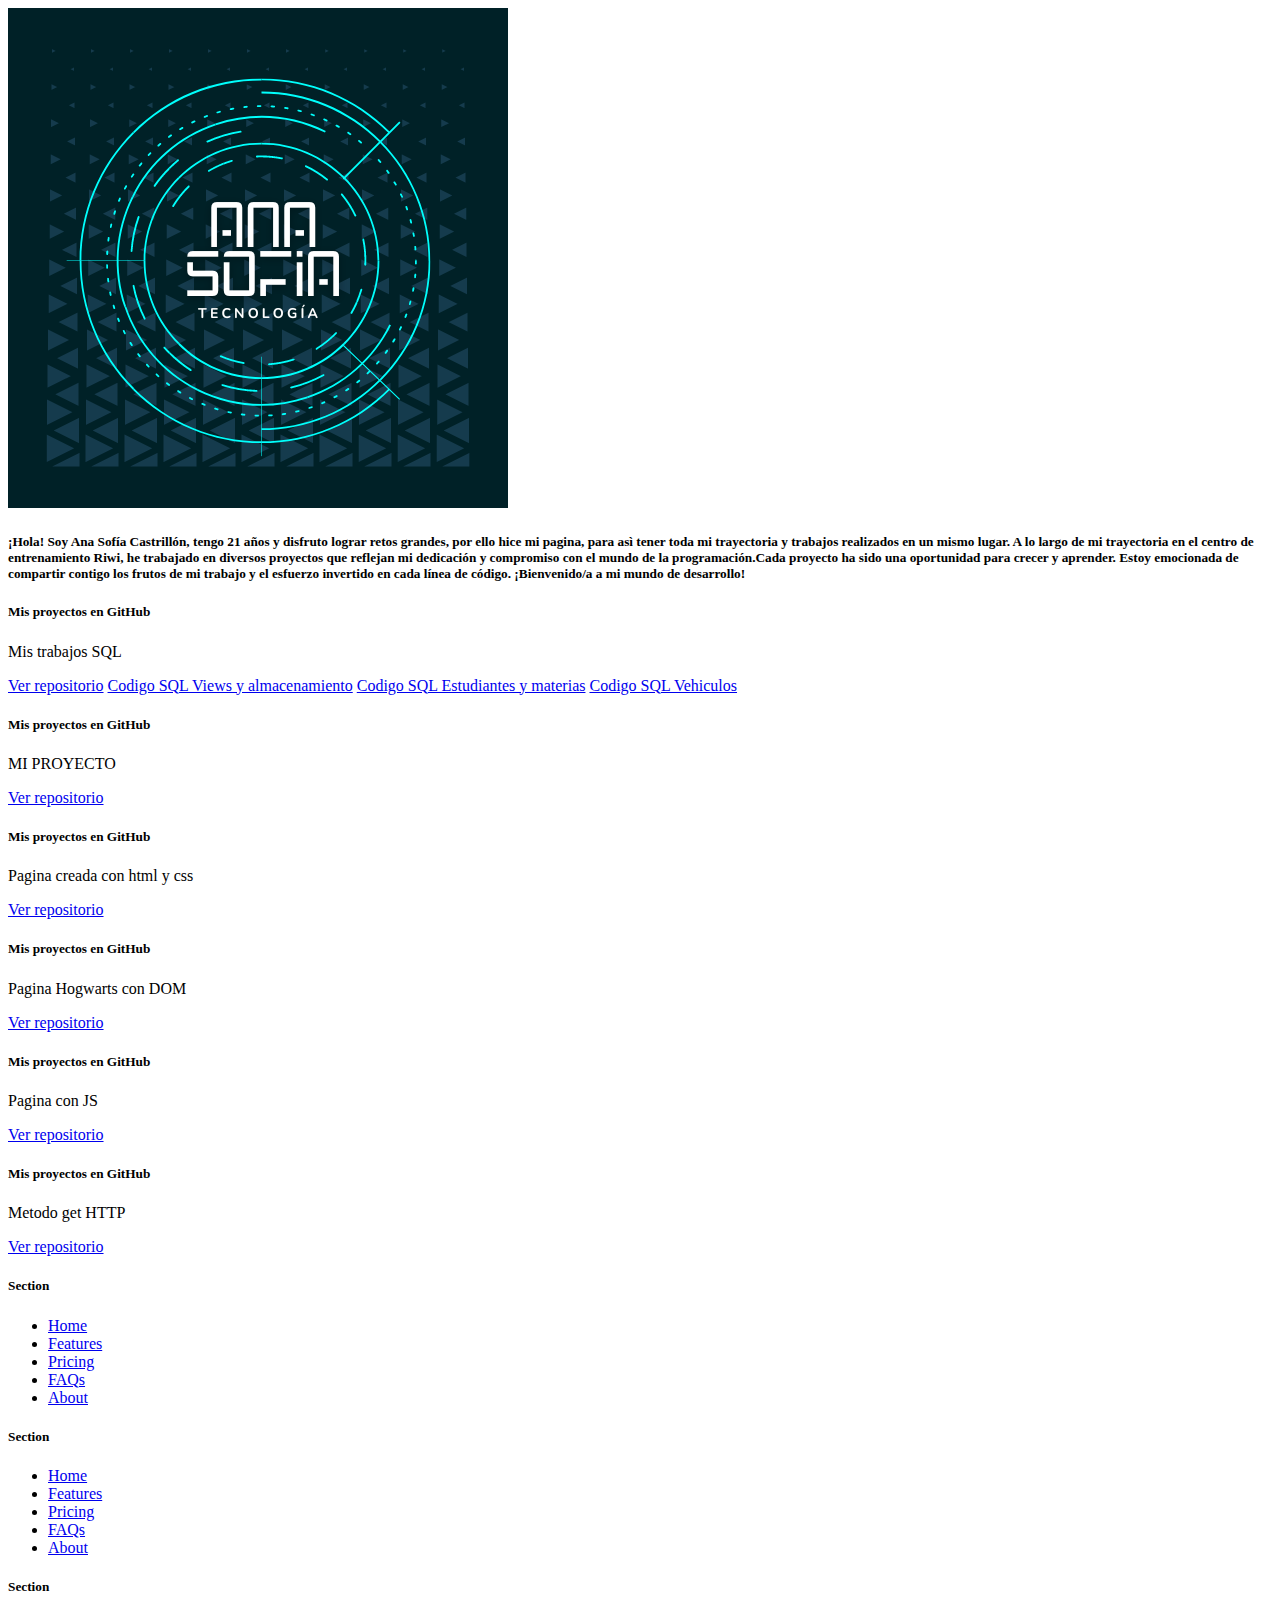
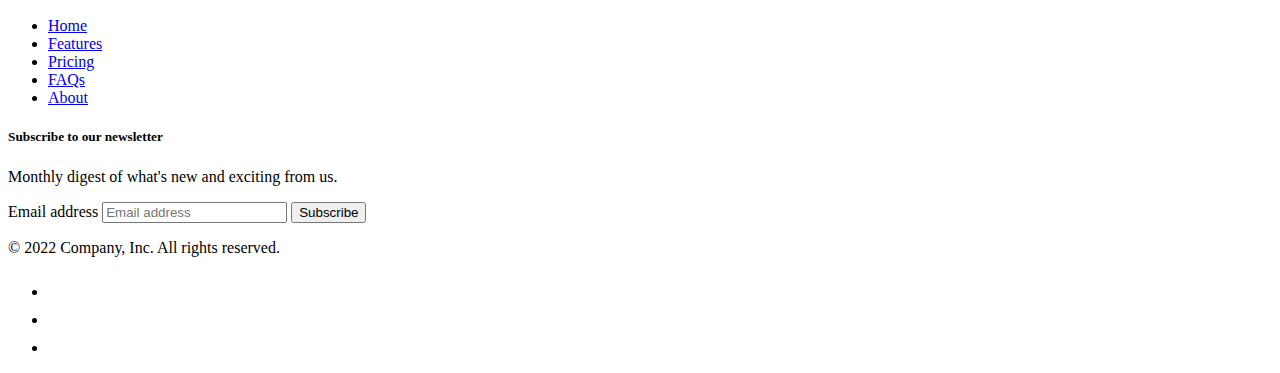
==== index.html @ c310246c "Update index.html" ====
<!DOCTYPE html>
<html lang="en">

<head>
    <meta charset="UTF-8">
    <meta name="viewport" content="width=device-width, initial-scale=1.0">
    <title>Mi portafolio</title>
    <link href="https://cdn.jsdelivr.net/npm/bootstrap@5.0.2/dist/css/bootstrap.min.css" rel="stylesheet"
        integrity="sha384-EVSTQN3/azprG1Anm3QDgpJLIm9Nao0Yz1ztcQTwFspd3yD65VohhpuuCOmLASjC" crossorigin="anonymous">
    <script src="https://cdn.jsdelivr.net/npm/bootstrap@5.0.2/dist/js/bootstrap.bundle.min.js"
        integrity="sha384-MrcW6ZMFYlzcLA8Nl+NtUVF0sA7MsXsP1UyJoMp4YLEuNSfAP+JcXn/tWtIaxVXM"
        crossorigin="anonymous"></script>
</head>

<body>
    <section>
        <div class="bg-dark d-flex justify-content-around">
            <div class="m-5">
                <img src="./assets/Logotipo Tecnología Azul.png" alt="./fot">
            </div>
            <div class="m-5 align-middle">
                <h5 class="text-white">¡Hola!

Soy Ana Sofía Castrillón, tengo 21 años y disfruto lograr retos grandes, por ello hice mi pagina, para asì tener toda mi trayectoria y trabajos realizados en un mismo lugar. A lo largo de mi trayectoria en el centro de entrenamiento Riwi, he trabajado en diversos proyectos que reflejan mi dedicación y compromiso con el mundo de la programación.Cada proyecto ha sido una oportunidad para crecer y aprender.

Estoy emocionada de compartir contigo los frutos de mi trabajo y el esfuerzo invertido en cada línea de código. ¡Bienvenido/a a mi mundo de desarrollo! </h5>
            </div>
        </div>
    </section>
    <section>
        <div class="container mt-5 shadow">
            <div class="card">
                <div class="card-body">
                    <h5 class="card-title">Mis proyectos en GitHub</h5>
                    <p class="card-text">Mis trabajos SQL</p>
                    <a href="https://github.com/anacaszapata/trabajosSQL" class="btn btn-primary">Ver repositorio</a>
                    <a href="https://github.com/anacaszapata/trabajosSQL/blob/views/views.sql" class="btn btn-info">Codigo SQL Views y almacenamiento</a>
                     <a href="https://github.com/anacaszapata/trabajosSQL/blob/actividad-review-1/escuela.sql" class="btn btn-warning">Codigo SQL Estudiantes y materias</a>
                     <a href="https://github.com/anacaszapata/trabajosSQL/blob/master/vehiculos.sql" class="btn btn-success">Codigo SQL Vehiculos</a>
                    
                    
                </div>
            </div>
        </div>
    </section>
    <section>
        <div class="container mt-5 shadow">
            <div class="card">
                <div class="card-body">
                    <h5 class="card-title">Mis proyectos en GitHub</h5>
                    <p class="card-text">MI PROYECTO</p>
                    <a href="https://github.com/anacaszapata/VestHouse2.0" class="btn btn-primary">Ver repositorio</a>
                </div>
            </div>
        </div>
    </section>
    <section>
        <div class="container mt-5 shadow">
            <div class="card">
                <div class="card-body">
                    <h5 class="card-title">Mis proyectos en GitHub</h5>
                    <p class="card-text">Pagina creada con html y css</p>
                    <a href="https://github.com/anacaszapata/filtro-html" class="btn btn-primary">Ver repositorio</a>
                </div>
            </div>
        </div>
    </section>
    <section>
        <div class="container mt-5 shadow">
            <div class="card">
                <div class="card-body">
                    <h5 class="card-title">Mis proyectos en GitHub</h5>
                    <p class="card-text">Pagina Hogwarts con DOM</p>
                    <a href="https://github.com/anacaszapata/hogwarts" class="btn btn-primary">Ver repositorio</a>
                </div>
            </div>
        </div>
    </section>
      <section>
        <div class="container mt-5 shadow">
            <div class="card">
                <div class="card-body">
                    <h5 class="card-title">Mis proyectos en GitHub</h5>
                    <p class="card-text">Pagina con JS</p>
                    <a href="https://github.com/anacaszapata/Plantilla_Filtro_M3-Ana-Sofia-Castrillon--1-" class="btn btn-primary">Ver repositorio</a>
                </div>
            </div>
        </div>
    </section>
     <section>
        <div class="container mt-5 shadow">
            <div class="card">
                <div class="card-body">
                    <h5 class="card-title">Mis proyectos en GitHub</h5>
                    <p class="card-text">Metodo get HTTP</p>
                    <a href="https://github.com/anacaszapata/get-usuarios" class="btn btn-primary">Ver repositorio</a>
                </div>
            </div>
        </div>
    </section>


    <div class="container">
        <footer class="py-5">
            <div class="row">
                <div class="col-6 col-md-2 mb-3">
                    <h5>Section</h5>
                    <ul class="nav flex-column">
                        <li class="nav-item mb-2"><a href="#" class="nav-link p-0 text-muted">Home</a></li>
                        <li class="nav-item mb-2"><a href="#" class="nav-link p-0 text-muted">Features</a></li>
                        <li class="nav-item mb-2"><a href="#" class="nav-link p-0 text-muted">Pricing</a></li>
                        <li class="nav-item mb-2"><a href="#" class="nav-link p-0 text-muted">FAQs</a></li>
                        <li class="nav-item mb-2"><a href="#" class="nav-link p-0 text-muted">About</a></li>
                    </ul>
                </div>

                <div class="col-6 col-md-2 mb-3">
                    <h5>Section</h5>
                    <ul class="nav flex-column">
                        <li class="nav-item mb-2"><a href="#" class="nav-link p-0 text-muted">Home</a></li>
                        <li class="nav-item mb-2"><a href="#" class="nav-link p-0 text-muted">Features</a></li>
                        <li class="nav-item mb-2"><a href="#" class="nav-link p-0 text-muted">Pricing</a></li>
                        <li class="nav-item mb-2"><a href="#" class="nav-link p-0 text-muted">FAQs</a></li>
                        <li class="nav-item mb-2"><a href="#" class="nav-link p-0 text-muted">About</a></li>
                    </ul>
                </div>

                <div class="col-6 col-md-2 mb-3">
                    <h5>Section</h5>
                    <ul class="nav flex-column">
                        <li class="nav-item mb-2"><a href="#" class="nav-link p-0 text-muted">Home</a></li>
                        <li class="nav-item mb-2"><a href="#" class="nav-link p-0 text-muted">Features</a></li>
                        <li class="nav-item mb-2"><a href="#" class="nav-link p-0 text-muted">Pricing</a></li>
                        <li class="nav-item mb-2"><a href="#" class="nav-link p-0 text-muted">FAQs</a></li>
                        <li class="nav-item mb-2"><a href="#" class="nav-link p-0 text-muted">About</a></li>
                    </ul>
                </div>

                <div class="col-md-5 offset-md-1 mb-3">
                    <form>
                        <h5>Subscribe to our newsletter</h5>
                        <p>Monthly digest of what's new and exciting from us.</p>
                        <div class="d-flex flex-column flex-sm-row w-100 gap-2">
                            <label for="newsletter1" class="visually-hidden">Email address</label>
                            <input id="newsletter1" type="text" class="form-control" placeholder="Email address">
                            <button class="btn btn-primary" type="button">Subscribe</button>
                        </div>
                    </form>
                </div>
            </div>

            <div class="d-flex flex-column flex-sm-row justify-content-between py-4 my-4 border-top">
                <p>&copy; 2022 Company, Inc. All rights reserved.</p>
                <ul class="list-unstyled d-flex">
                    <li class="ms-3"><a class="link-dark" href="#"><svg class="bi" width="24" height="24">
                                <use xlink:href="#twitter" />
                            </svg></a></li>
                    <li class="ms-3"><a class="link-dark" href="#"><svg class="bi" width="24" height="24">
                                <use xlink:href="#instagram" />
                            </svg></a></li>
                    <li class="ms-3"><a class="link-dark" href="#"><svg class="bi" width="24" height="24">
                                <use xlink:href="#facebook" />
                            </svg></a></li>
                </ul>
            </div>
        </footer>
    </div>
</body>

</html>
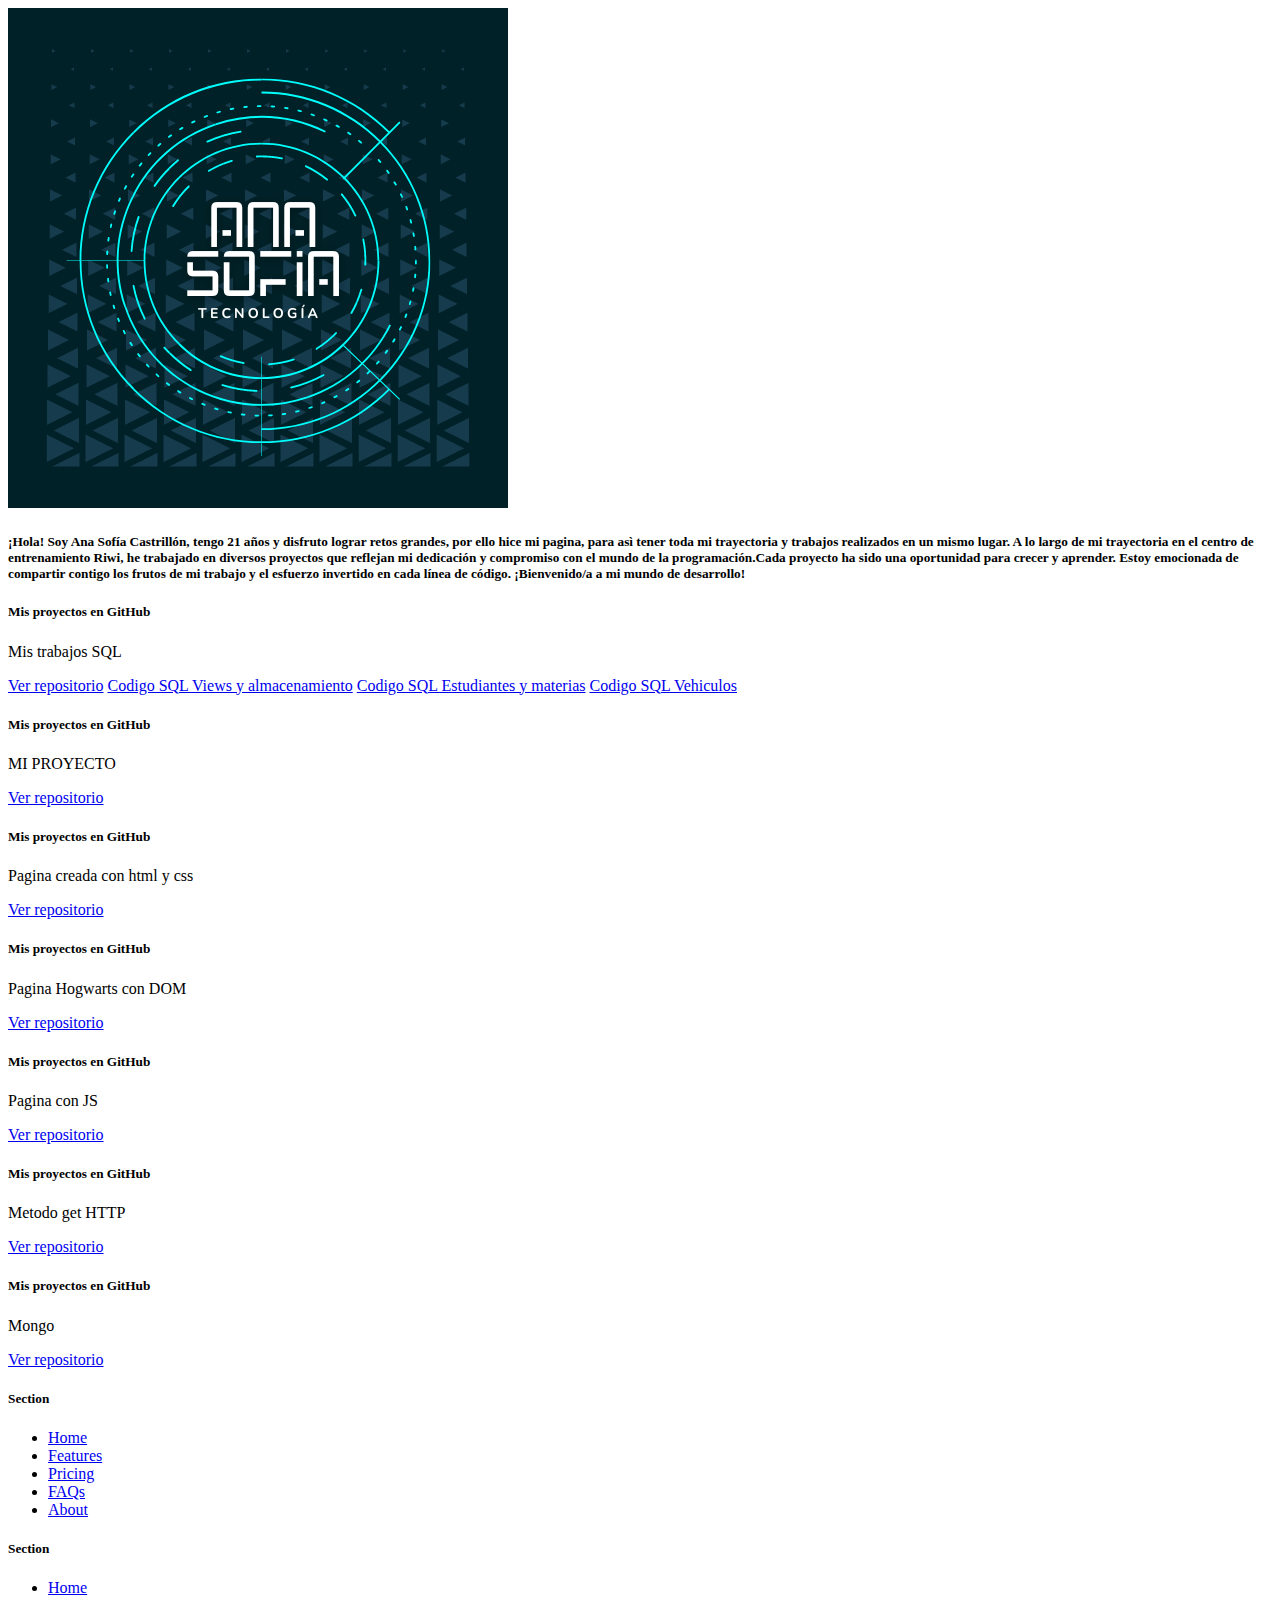
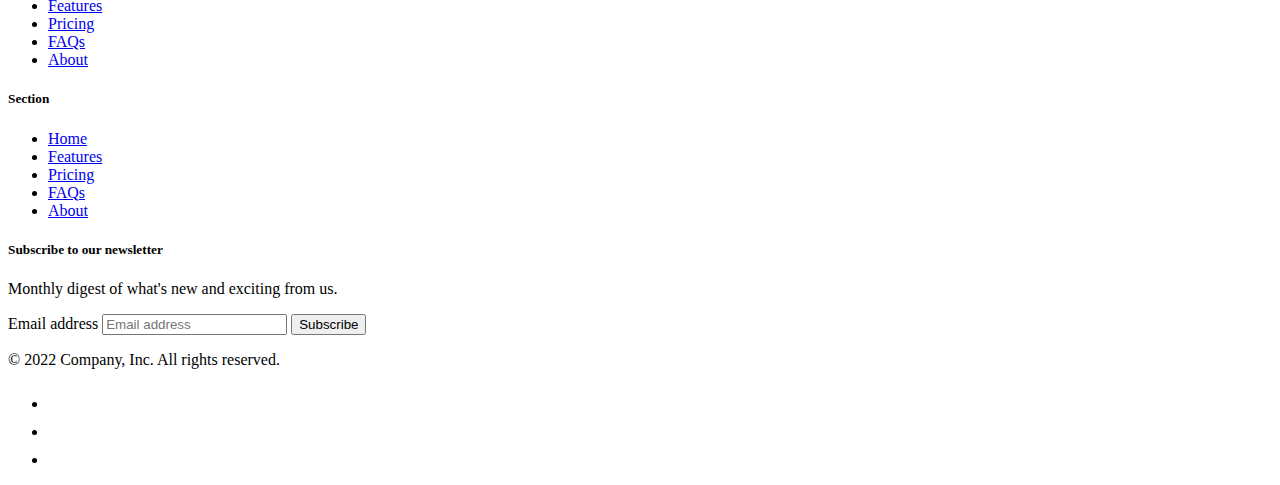
==== commit ffeff014: "Update index.html" ====
--- a/index.html
+++ b/index.html
@@ -99,6 +99,17 @@
             </div>
         </div>
     </section>
+    <section>
+        <div class="container mt-5 shadow">
+            <div class="card">
+                <div class="card-body">
+                    <h5 class="card-title">Mis proyectos en GitHub</h5>
+                    <p class="card-text">Mongo</p>
+                    <a href="https://github.com/anacaszapata/supermercadoSQL_MONGO" class="btn btn-primary">Ver repositorio</a>
+                </div>
+            </div>
+        </div>
+    </section>
 
 
     <div class="container">
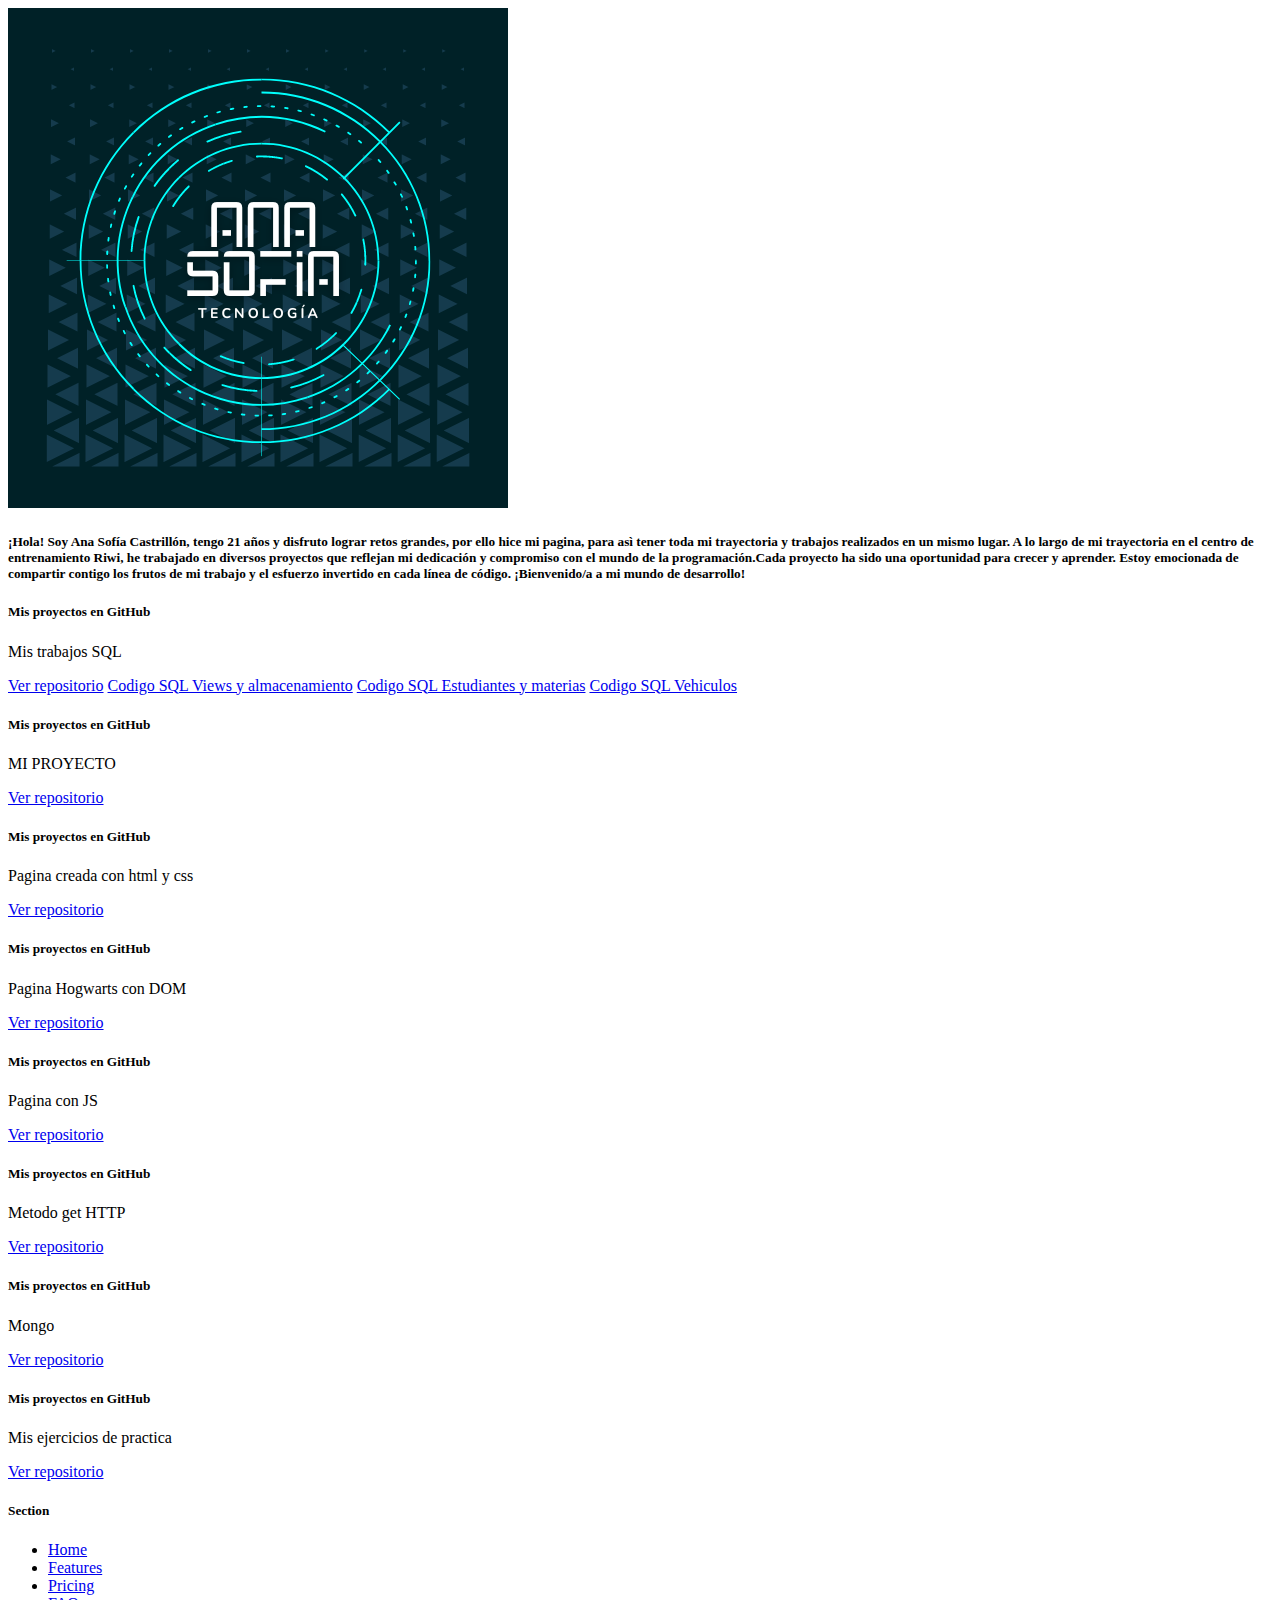
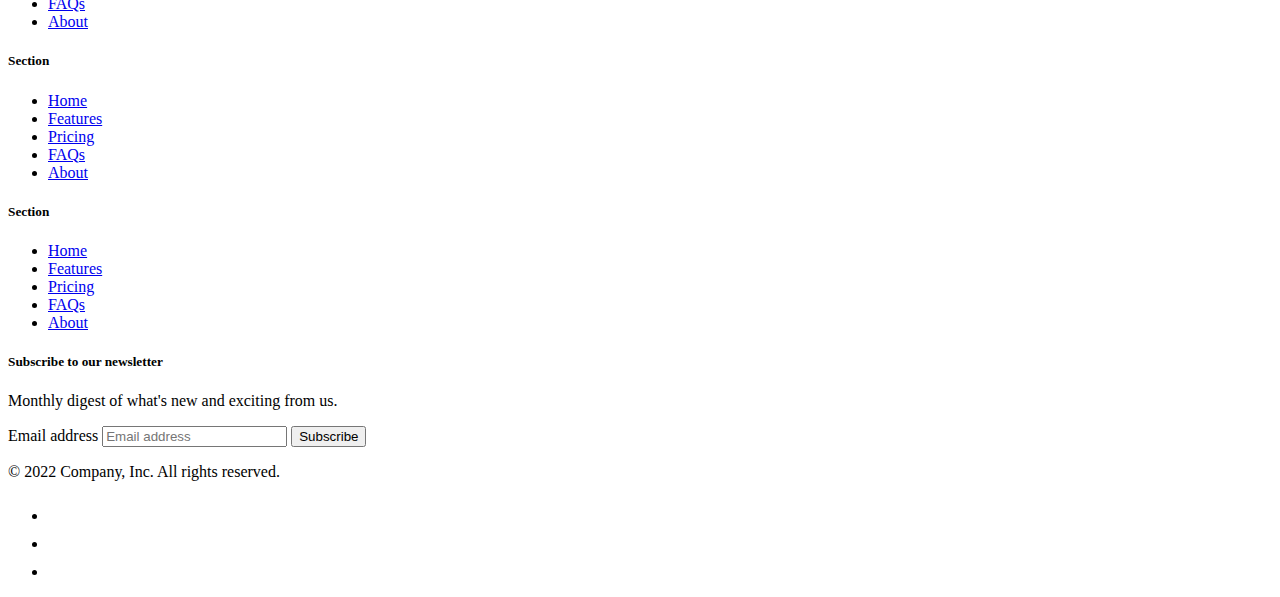
==== commit d6ffc892: "Update index.html" ====
--- a/index.html
+++ b/index.html
@@ -110,6 +110,17 @@
             </div>
         </div>
     </section>
+    <section>
+        <div class="container mt-5 shadow">
+            <div class="card">
+                <div class="card-body">
+                    <h5 class="card-title">Mis proyectos en GitHub</h5>
+                    <p class="card-text">Mis ejercicios de practica</p>
+                    <a href="https://github.com/anacaszapata/nodemon" class="btn btn-primary">Ver repositorio</a>
+                </div>
+            </div>
+        </div>
+    </section>
 
 
     <div class="container">
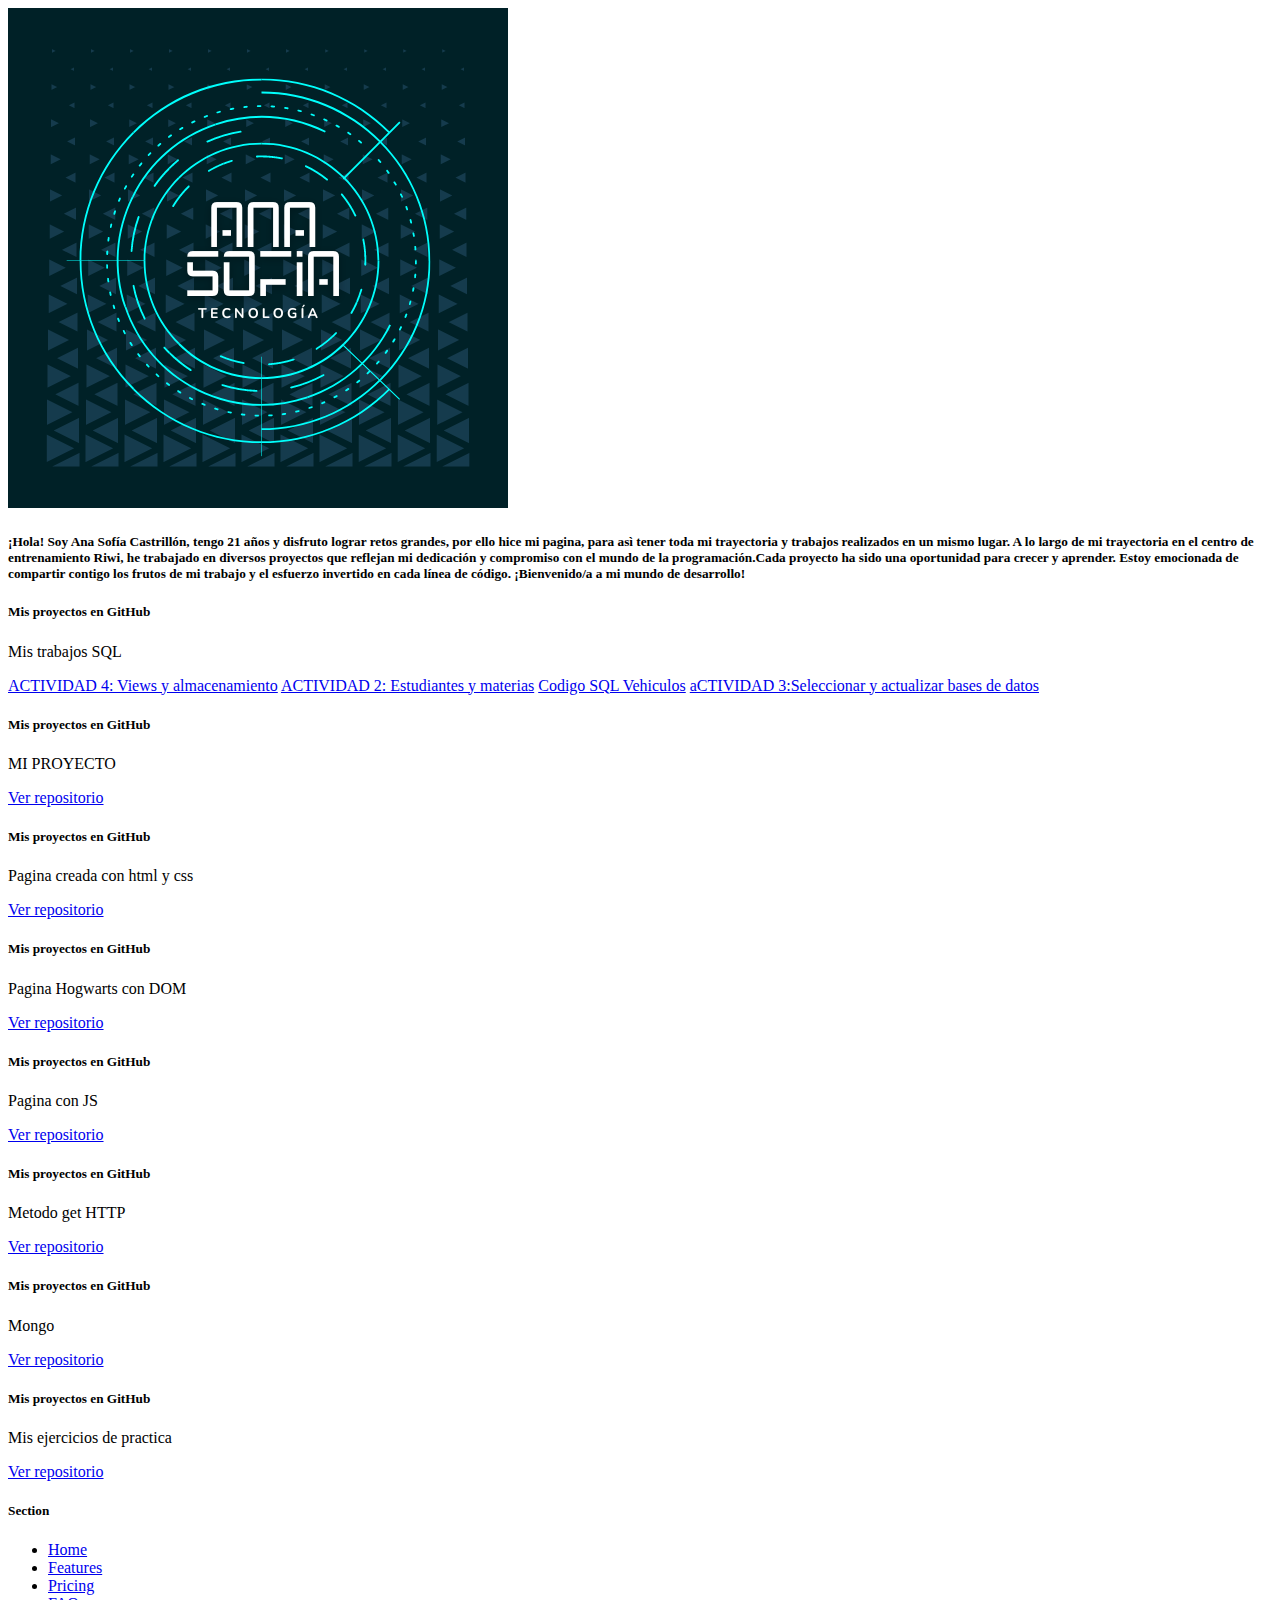
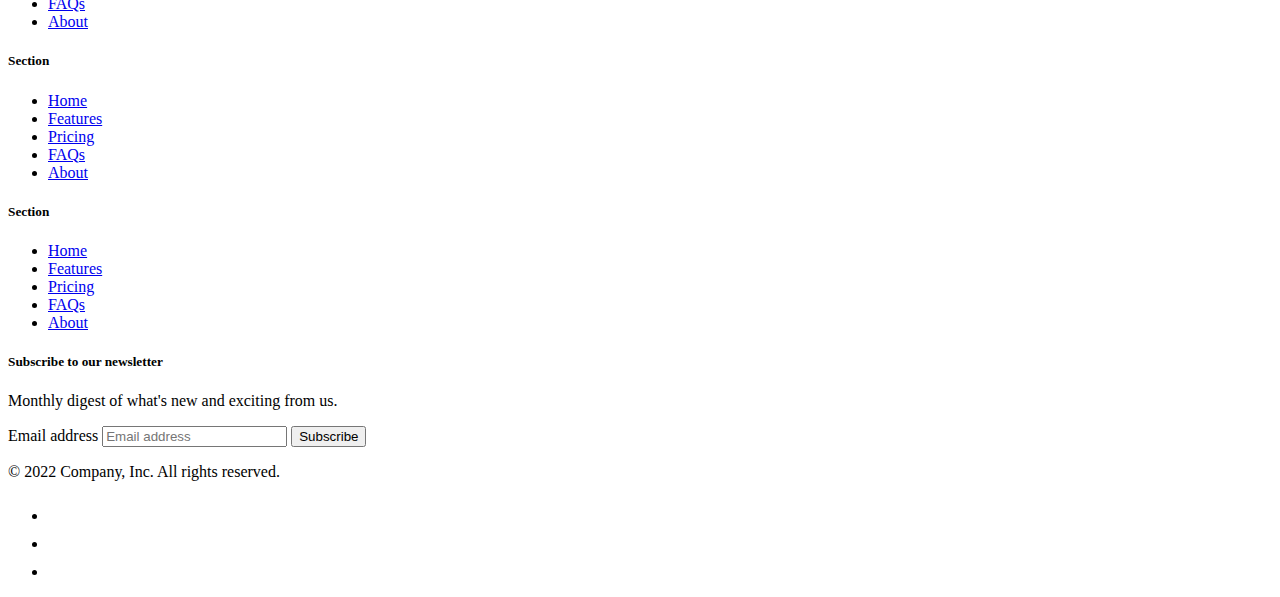
==== commit 0ba531fc: "Update index.html" ====
--- a/index.html
+++ b/index.html
@@ -34,10 +34,10 @@
                 <div class="card-body">
                     <h5 class="card-title">Mis proyectos en GitHub</h5>
                     <p class="card-text">Mis trabajos SQL</p>
-                    <a href="https://github.com/anacaszapata/trabajosSQL" class="btn btn-primary">Ver repositorio</a>
-                    <a href="https://github.com/anacaszapata/trabajosSQL/blob/views/views.sql" class="btn btn-info">Codigo SQL Views y almacenamiento</a>
-                     <a href="https://github.com/anacaszapata/trabajosSQL/blob/actividad-review-1/escuela.sql" class="btn btn-warning">Codigo SQL Estudiantes y materias</a>
-                     <a href="https://github.com/anacaszapata/trabajosSQL/blob/master/vehiculos.sql" class="btn btn-success">Codigo SQL Vehiculos</a>
+                    <a href="https://github.com/anacaszapata/trabajosSQL/blob/views/views.sql" class="btn btn-info">ACTIVIDAD 4: Views y almacenamiento</a>
+                    <a href="https://github.com/anacaszapata/trabajosSQL/blob/actividad-review-1/escuela.sql" class="btn btn-warning">ACTIVIDAD 2: Estudiantes y materias</a>
+                    <a href="https://github.com/anacaszapata/trabajosSQL/blob/master/vehiculos.sql" class="btn btn-success">Codigo SQL Vehiculos</a>
+                    <a href="https://github.com/anacaszapata/trabajosSQL/blob/main/updateDelete.sql" class="btn btn-info">aCTIVIDAD 3:Seleccionar y actualizar bases de datos</a>
                     
                     
                 </div>
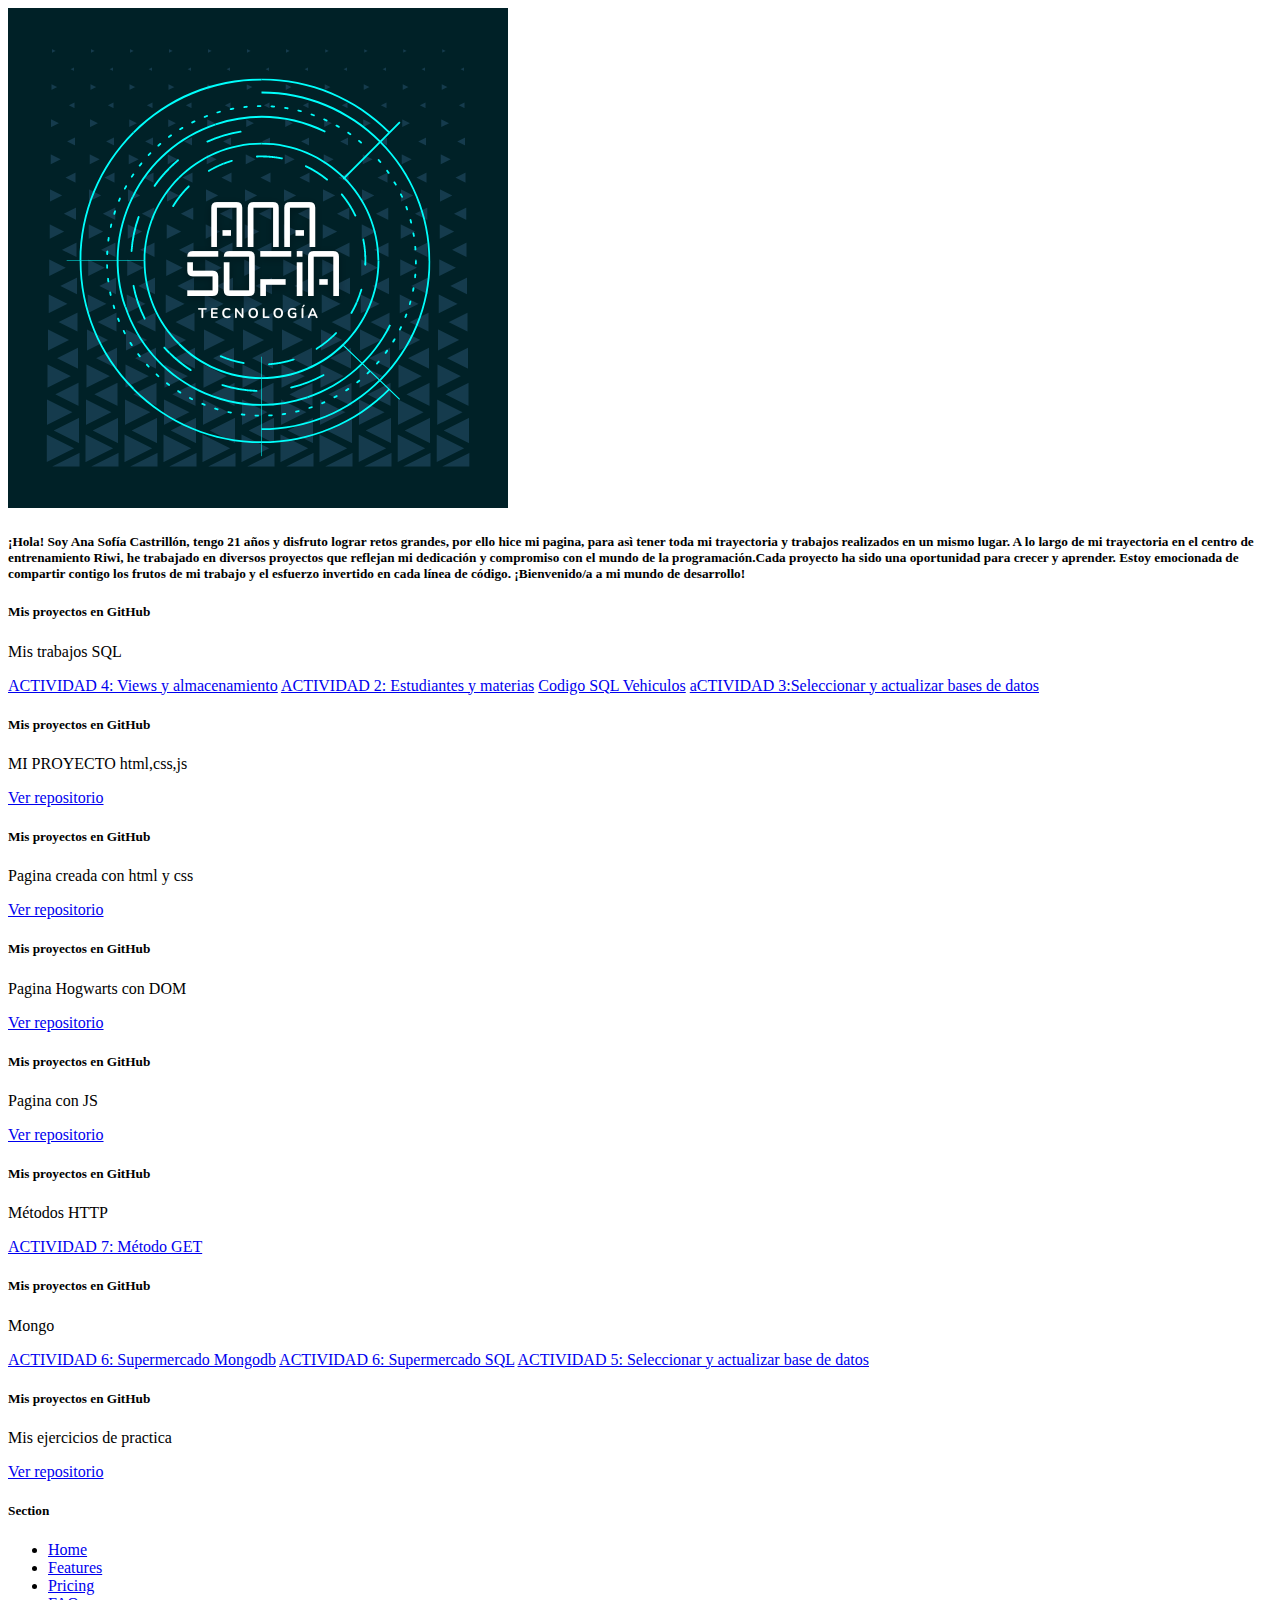
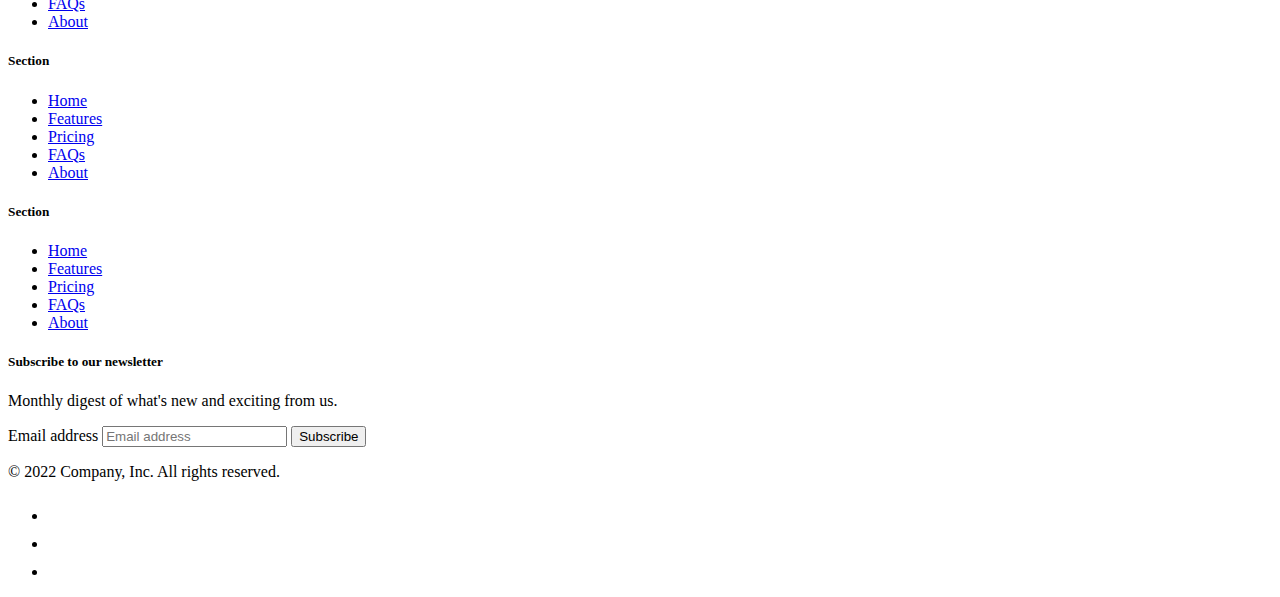
==== commit 968e1080: "Update index.html" ====
--- a/index.html
+++ b/index.html
@@ -34,7 +34,7 @@
                 <div class="card-body">
                     <h5 class="card-title">Mis proyectos en GitHub</h5>
                     <p class="card-text">Mis trabajos SQL</p>
-                    <a href="https://github.com/anacaszapata/trabajosSQL/blob/views/views.sql" class="btn btn-info">ACTIVIDAD 4: Views y almacenamiento</a>
+                    <a href="https://github.com/anacaszapata/trabajosSQL/blob/views/views.sql" class="btn btn-primary">ACTIVIDAD 4: Views y almacenamiento</a>
                     <a href="https://github.com/anacaszapata/trabajosSQL/blob/actividad-review-1/escuela.sql" class="btn btn-warning">ACTIVIDAD 2: Estudiantes y materias</a>
                     <a href="https://github.com/anacaszapata/trabajosSQL/blob/master/vehiculos.sql" class="btn btn-success">Codigo SQL Vehiculos</a>
                     <a href="https://github.com/anacaszapata/trabajosSQL/blob/main/updateDelete.sql" class="btn btn-info">aCTIVIDAD 3:Seleccionar y actualizar bases de datos</a>
@@ -49,7 +49,7 @@
             <div class="card">
                 <div class="card-body">
                     <h5 class="card-title">Mis proyectos en GitHub</h5>
-                    <p class="card-text">MI PROYECTO</p>
+                    <p class="card-text">MI PROYECTO html,css,js</p>
                     <a href="https://github.com/anacaszapata/VestHouse2.0" class="btn btn-primary">Ver repositorio</a>
                 </div>
             </div>
@@ -93,8 +93,8 @@
             <div class="card">
                 <div class="card-body">
                     <h5 class="card-title">Mis proyectos en GitHub</h5>
-                    <p class="card-text">Metodo get HTTP</p>
-                    <a href="https://github.com/anacaszapata/get-usuarios" class="btn btn-primary">Ver repositorio</a>
+                    <p class="card-text">Métodos HTTP</p>
+                    <a href="https://github.com/anacaszapata/get-usuarios/blob/master/index.js" class="btn btn-primary">ACTIVIDAD 7: Método GET</a>
                 </div>
             </div>
         </div>
@@ -105,7 +105,10 @@
                 <div class="card-body">
                     <h5 class="card-title">Mis proyectos en GitHub</h5>
                     <p class="card-text">Mongo</p>
-                    <a href="https://github.com/anacaszapata/supermercadoSQL_MONGO" class="btn btn-primary">Ver repositorio</a>
+                    <a href="https://github.com/anacaszapata/supermercadoSQL_MONGO/blob/master/supermercado.mongodb.js" class="btn btn-primary">ACTIVIDAD 6: Supermercado Mongodb</a>
+                    <a href="https://github.com/anacaszapata/supermercadoSQL_MONGO/blob/master/supermercado.sql" class="btn btn-success">ACTIVIDAD 6: Supermercado SQL</a>
+                    <a href="https://github.com/anacaszapata/mongodb/blob/master/mongodb.js" class="btn btn-info">ACTIVIDAD 5: Seleccionar y actualizar base de datos</a>
+                    
                 </div>
             </div>
         </div>
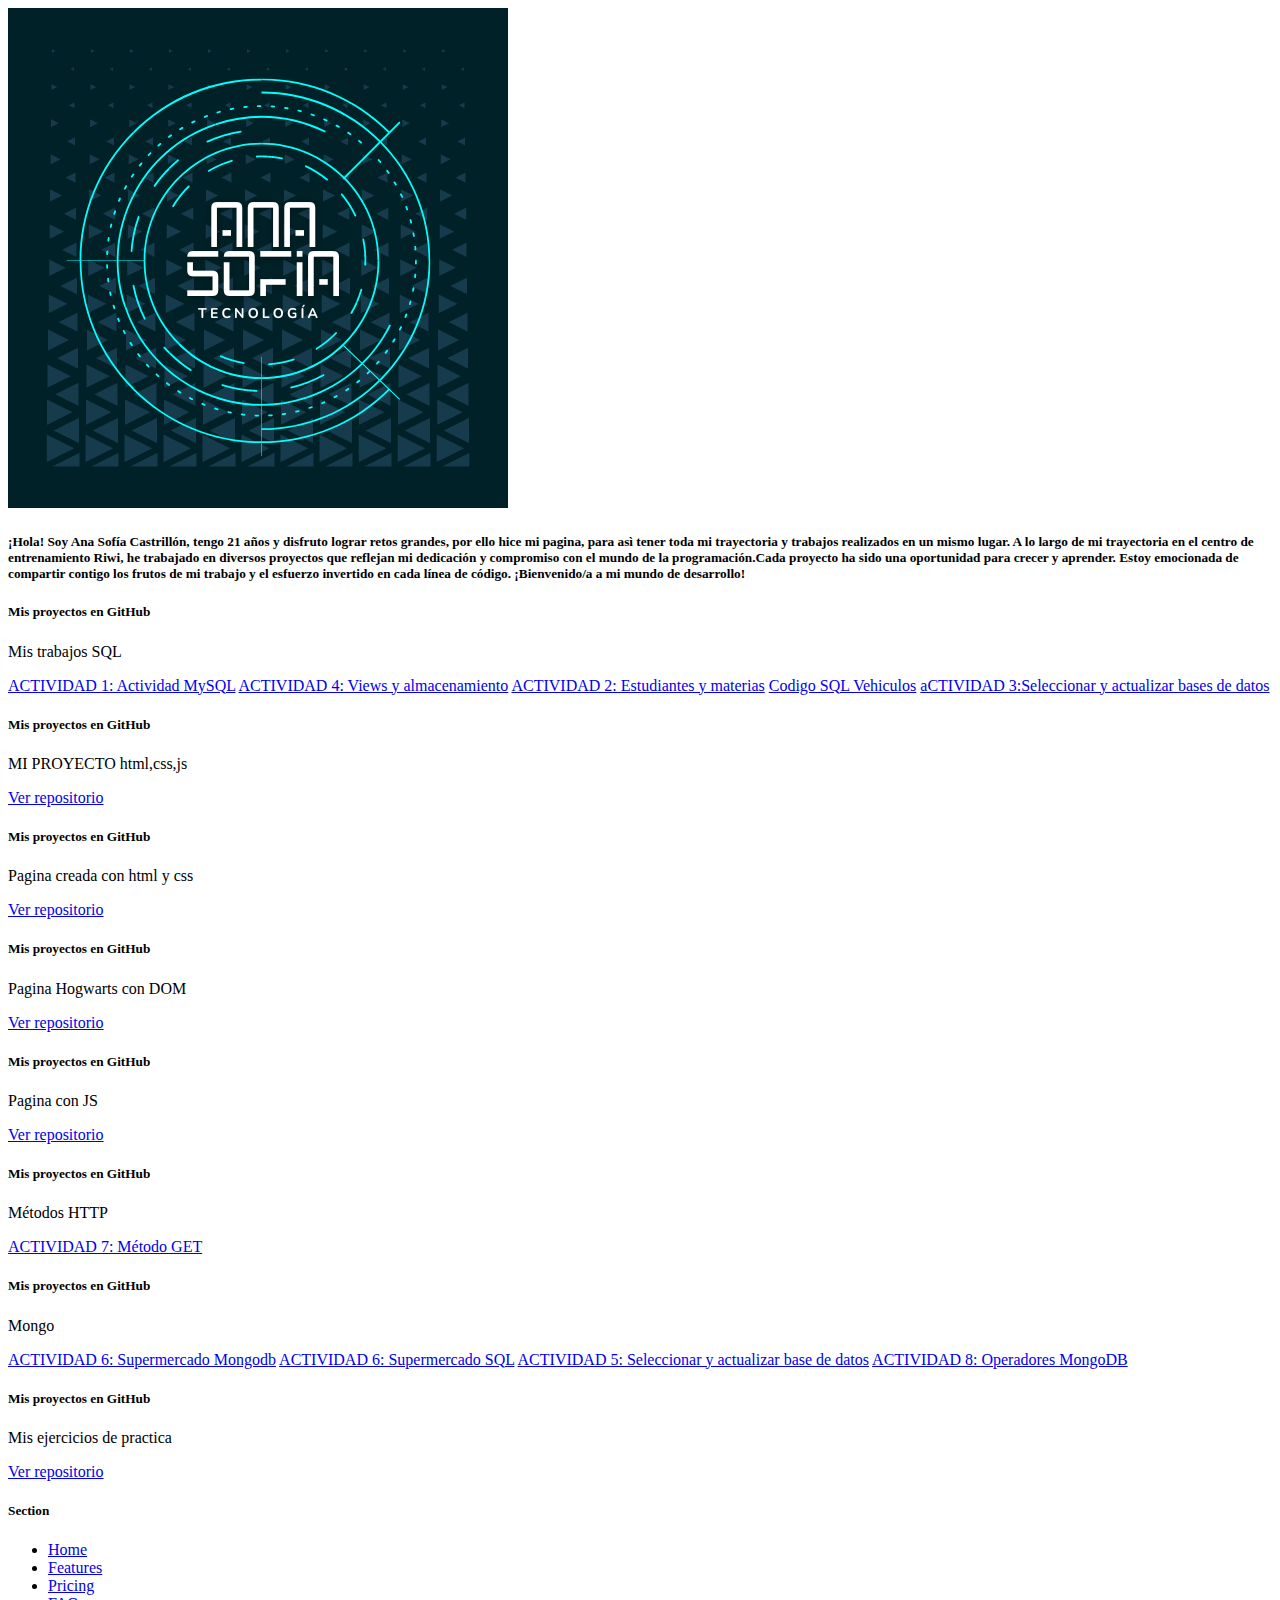
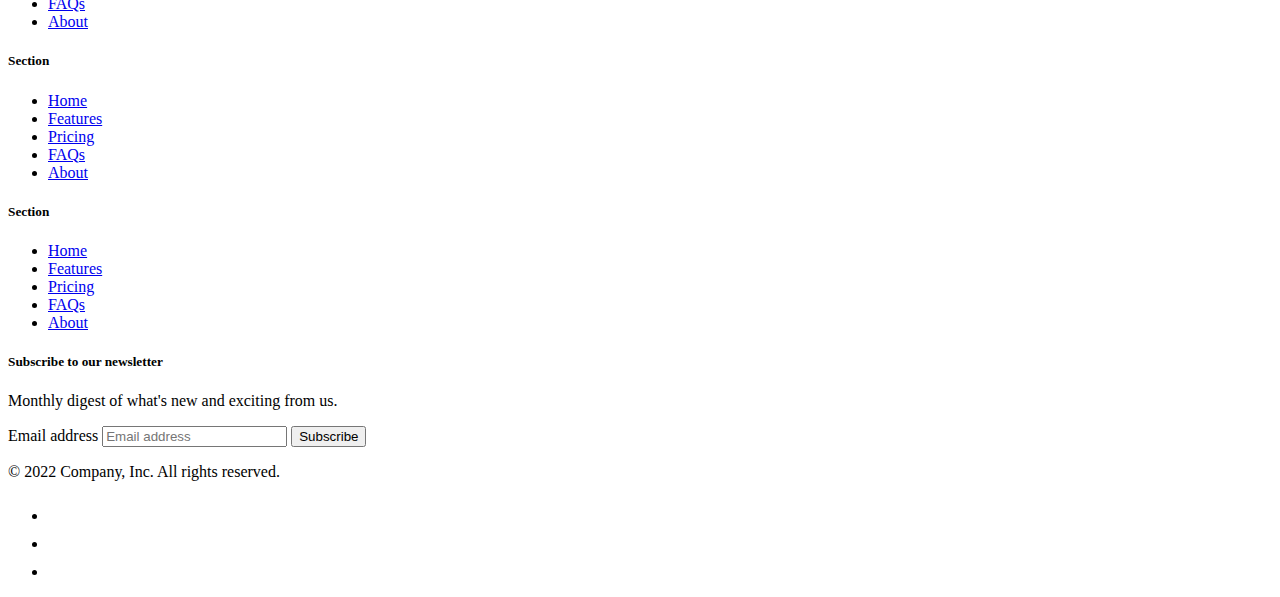
==== commit 1a3ad8e4: "Update index.html" ====
--- a/index.html
+++ b/index.html
@@ -34,7 +34,8 @@
                 <div class="card-body">
                     <h5 class="card-title">Mis proyectos en GitHub</h5>
                     <p class="card-text">Mis trabajos SQL</p>
-                    <a href="https://github.com/anacaszapata/trabajosSQL/blob/views/views.sql" class="btn btn-primary">ACTIVIDAD 4: Views y almacenamiento</a>
+                    <a href="https://github.com/anacaszapata/actividad1/blob/master/trabajosql.sql" class="btn btn-primary">ACTIVIDAD 1: Actividad MySQL</a>
+                    <a href="https://github.com/anacaszapata/trabajosSQL/blob/views/views.sql" class="btn btn-info">ACTIVIDAD 4: Views y almacenamiento</a>
                     <a href="https://github.com/anacaszapata/trabajosSQL/blob/actividad-review-1/escuela.sql" class="btn btn-warning">ACTIVIDAD 2: Estudiantes y materias</a>
                     <a href="https://github.com/anacaszapata/trabajosSQL/blob/master/vehiculos.sql" class="btn btn-success">Codigo SQL Vehiculos</a>
                     <a href="https://github.com/anacaszapata/trabajosSQL/blob/main/updateDelete.sql" class="btn btn-info">aCTIVIDAD 3:Seleccionar y actualizar bases de datos</a>
@@ -108,6 +109,8 @@
                     <a href="https://github.com/anacaszapata/supermercadoSQL_MONGO/blob/master/supermercado.mongodb.js" class="btn btn-primary">ACTIVIDAD 6: Supermercado Mongodb</a>
                     <a href="https://github.com/anacaszapata/supermercadoSQL_MONGO/blob/master/supermercado.sql" class="btn btn-success">ACTIVIDAD 6: Supermercado SQL</a>
                     <a href="https://github.com/anacaszapata/mongodb/blob/master/mongodb.js" class="btn btn-info">ACTIVIDAD 5: Seleccionar y actualizar base de datos</a>
+                     <a href="https://github.com/anacaszapata/operadores/blob/master/index.js" class="btn btn-warning">ACTIVIDAD 8: Operadores MongoDB</a>
+                    
                     
                 </div>
             </div>
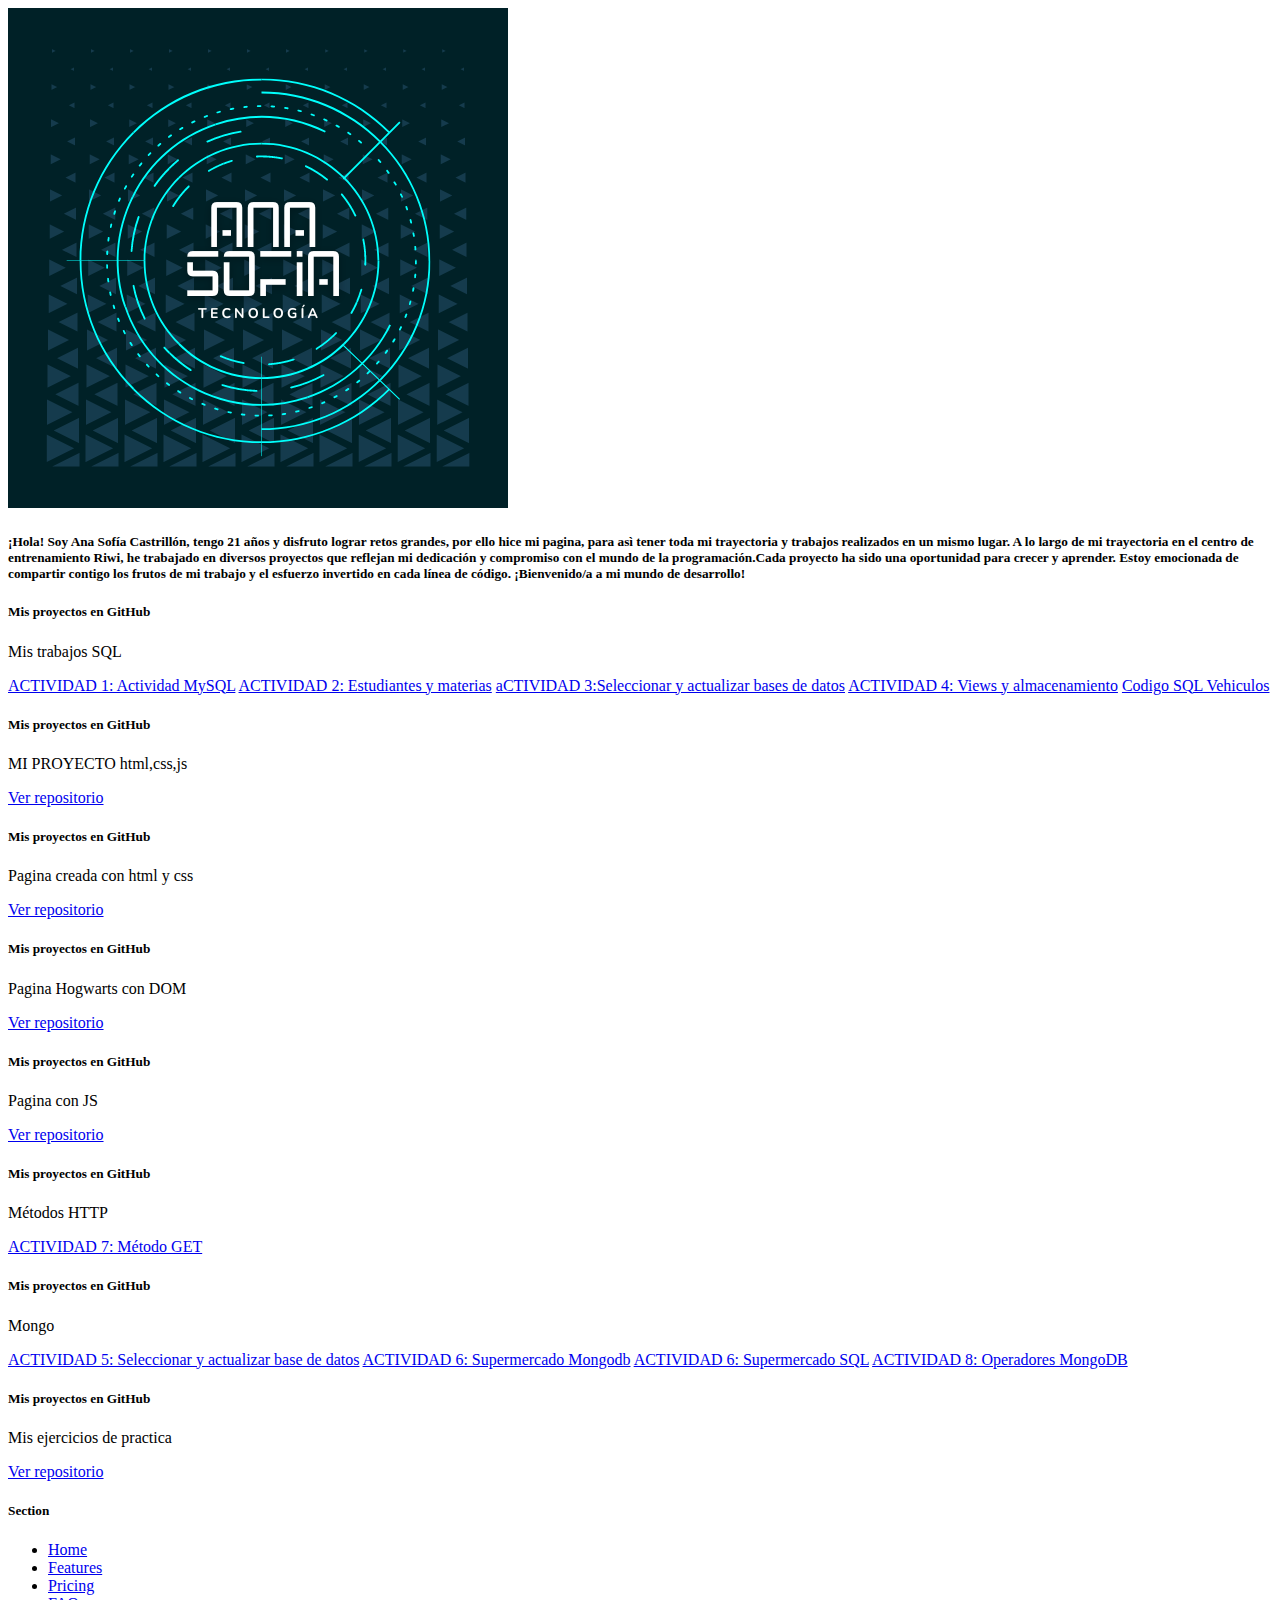
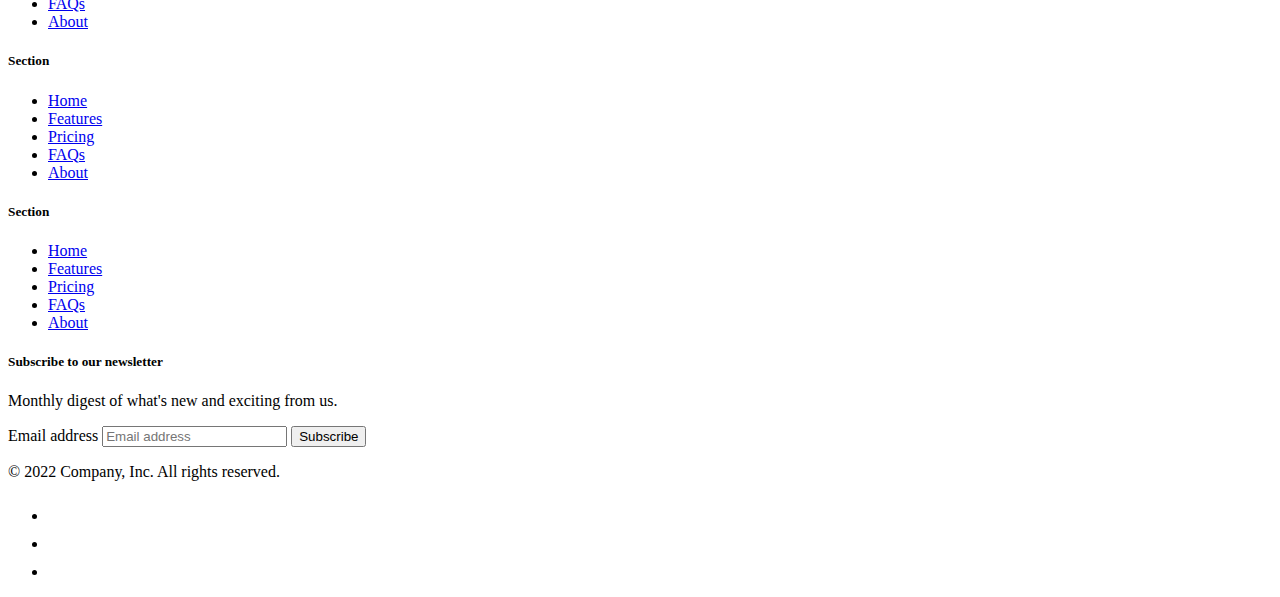
==== commit fca51bdb: "Update index.html" ====
--- a/index.html
+++ b/index.html
@@ -35,10 +35,11 @@
                     <h5 class="card-title">Mis proyectos en GitHub</h5>
                     <p class="card-text">Mis trabajos SQL</p>
                     <a href="https://github.com/anacaszapata/actividad1/blob/master/trabajosql.sql" class="btn btn-primary">ACTIVIDAD 1: Actividad MySQL</a>
+                    <a href="https://github.com/anacaszapata/trabajosSQL/blob/actividad-review-1/escuela.sql" class="btn btn-warning">ACTIVIDAD 2: Estudiantes y materias</a>
+                    <a href="https://github.com/anacaszapata/trabajosSQL/blob/main/updateDelete.sql" class="btn btn-info">aCTIVIDAD 3:Seleccionar y actualizar bases de datos</a>
                     <a href="https://github.com/anacaszapata/trabajosSQL/blob/views/views.sql" class="btn btn-info">ACTIVIDAD 4: Views y almacenamiento</a>
-                    <a href="https://github.com/anacaszapata/trabajosSQL/blob/actividad-review-1/escuela.sql" class="btn btn-warning">ACTIVIDAD 2: Estudiantes y materias</a>
                     <a href="https://github.com/anacaszapata/trabajosSQL/blob/master/vehiculos.sql" class="btn btn-success">Codigo SQL Vehiculos</a>
-                    <a href="https://github.com/anacaszapata/trabajosSQL/blob/main/updateDelete.sql" class="btn btn-info">aCTIVIDAD 3:Seleccionar y actualizar bases de datos</a>
+                    
                     
                     
                 </div>
@@ -106,10 +107,10 @@
                 <div class="card-body">
                     <h5 class="card-title">Mis proyectos en GitHub</h5>
                     <p class="card-text">Mongo</p>
+                    <a href="https://github.com/anacaszapata/mongodb/blob/master/mongodb.js" class="btn btn-info">ACTIVIDAD 5: Seleccionar y actualizar base de datos</a>
                     <a href="https://github.com/anacaszapata/supermercadoSQL_MONGO/blob/master/supermercado.mongodb.js" class="btn btn-primary">ACTIVIDAD 6: Supermercado Mongodb</a>
                     <a href="https://github.com/anacaszapata/supermercadoSQL_MONGO/blob/master/supermercado.sql" class="btn btn-success">ACTIVIDAD 6: Supermercado SQL</a>
-                    <a href="https://github.com/anacaszapata/mongodb/blob/master/mongodb.js" class="btn btn-info">ACTIVIDAD 5: Seleccionar y actualizar base de datos</a>
-                     <a href="https://github.com/anacaszapata/operadores/blob/master/index.js" class="btn btn-warning">ACTIVIDAD 8: Operadores MongoDB</a>
+                    <a href="https://github.com/anacaszapata/operadores/blob/master/index.js" class="btn btn-warning">ACTIVIDAD 8: Operadores MongoDB</a>
                     
                     
                 </div>
